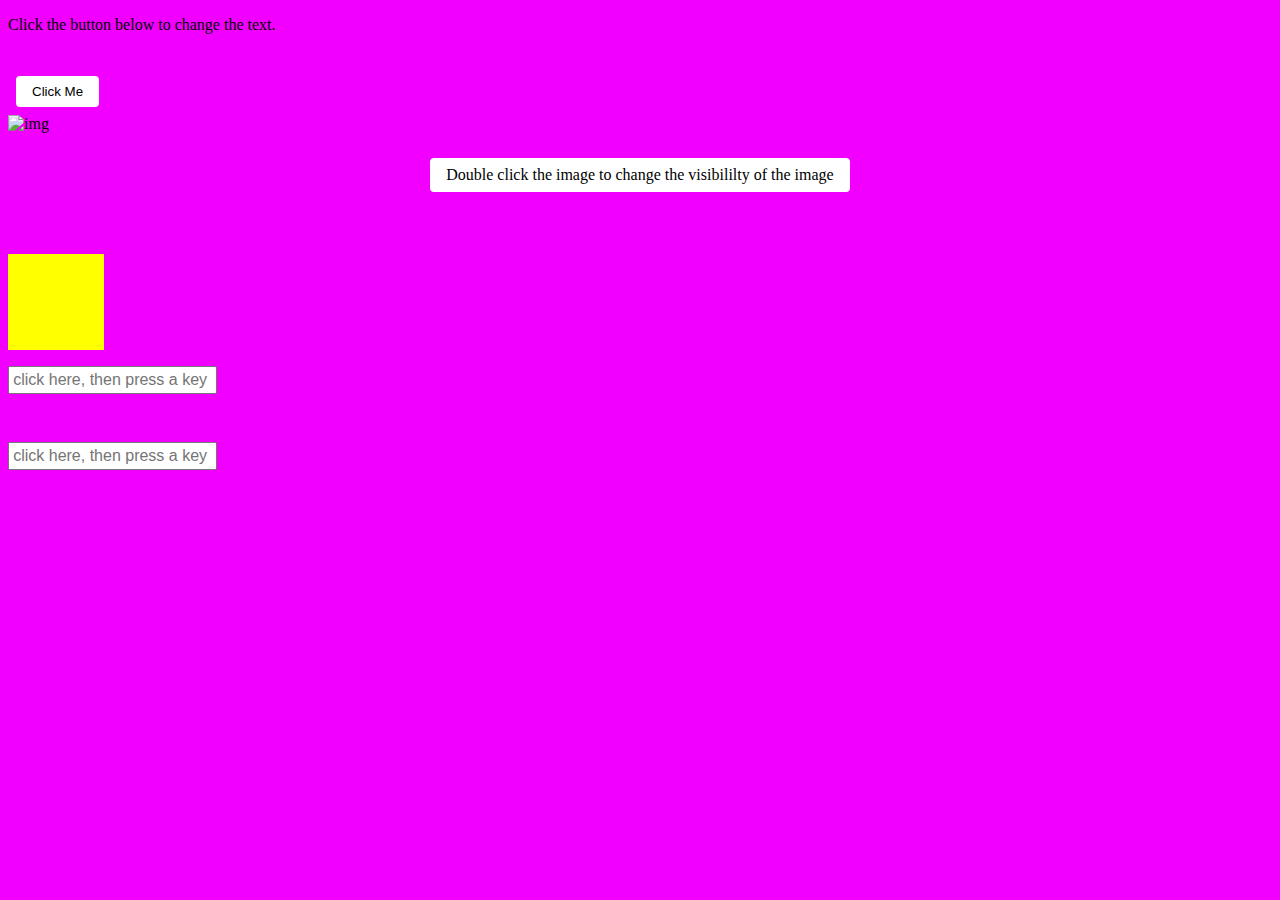
==== Day-10/index.html @ 6d3fa255 "Activity: 3" ====
<!DOCTYPE html>
<html lang="en">
<head>
  <meta charset="UTF-8">
  <meta name="viewport" content="width=device-width, initial-scale=1.0">
  <title>Document</title>
  <link rel="stylesheet" href="index.css">
</head>

<body>
  <!-- Activity: 1 -->
   <p id="para1">Click the button below to change the text.</p><br>
   <button id="button1">Click Me</button><br>
   <div class="imgParent">
    <img src="https://images.pexels.com/photos/17247893/pexels-photo-17247893/free-photo-of-white-blooming-flowers-on-cherry-tree-branches.jpeg?auto=compress&cs=tinysrgb&w=800&lazy=load" alt="img" id="img">
    <p id="button2">Double click the image to change the visibililty of the image</p><br>
  </div><br>
   
  <!--Activity: 2-->
  <div id="div1"></div>

  <!-- Activity: 3 -->
  <input id="inp" placeholder="click here, then press a key">
  <p id="log"></p>
  <input id="inp2" placeholder="click here, then press a key">
  <p id="log2"></p>



</body>
</html>
<script src="Activity_1.js"></script>
<script src="Activity_2.js"></script>
<script src="Activity_3.js"></script>
---- Day-10/index.css ----
body{
  background-color: rgb(242, 0, 255);
}

#button1 {
  margin: 0.5rem;
}

/* .imgParent {
  display: flex;
  flex-direction: column;
} */

#img {
  height: 25rem;
  margin: 0 auto;
  cursor: pointer;
}

/* #button2 {
  width: 10rem;
  margin: 2% auto;
} */

#button1 {
  margin: 0.5rem;
  background-color: #fff;
  color: #000;
  padding: 0.5rem 1rem;
  border: none;
  border-radius: 0.25rem;
  transition: background-color 0.3s ease;
}

#button1:hover {
  background-color: #000;
  color: #fff;
}

#button2 {
  width: 24.22rem;
  margin: 2% auto;
  background-color: #fff;
  color: #000;
  padding: 0.5rem 1rem;
  border: none;
  border-radius: 0.25rem;
  transition: background-color 0.3s ease;
}



#div1{
  background-color: yellow;
  height: 6rem;
  width: 6rem;
  cursor: pointer;
}

#inp, #inp2{
  width: 12.4rem;
  padding: 0.2rem;
  font-size: 1rem;
  margin: 1rem;
  margin-left: 0%;
}
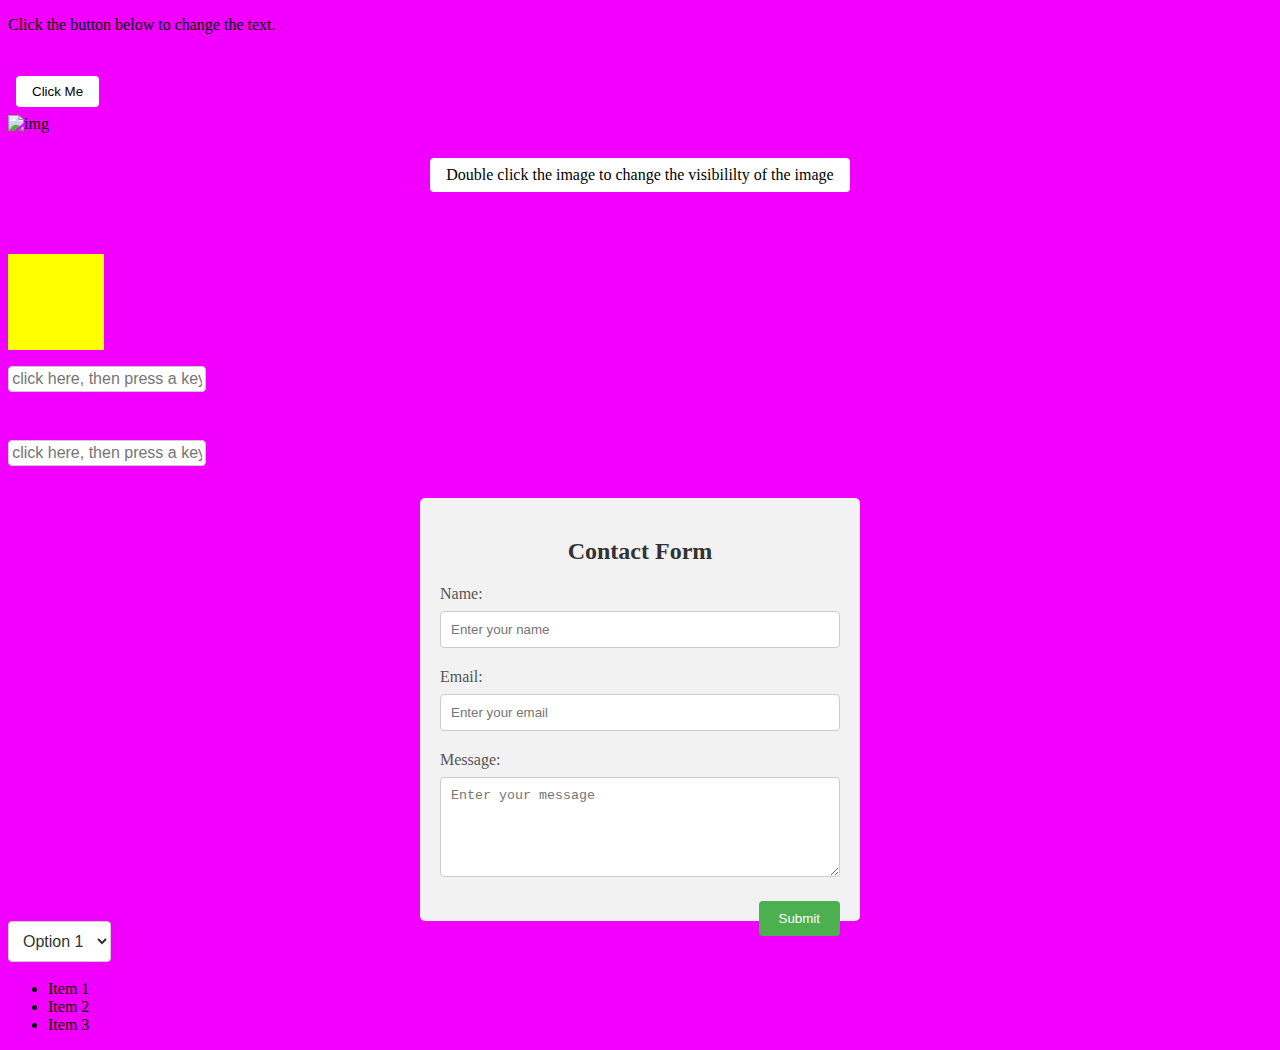
==== commit b863c5ca: "Day: 10 Complete" ====
--- a/Day-10/index.html
+++ b/Day-10/index.html
@@ -25,10 +25,53 @@
   <input id="inp2" placeholder="click here, then press a key">
   <p id="log2"></p>
 
+  <!-- Activity: 4 -->
+
+  <form>
+    <h2>Contact Form</h2>
+    <div class="form-group">
+      <label for="name">Name:</label>
+      <input type="text" id="name" name="name" placeholder="Enter your name">
+    </div>
+    <div class="form-group">
+      <label for="email">Email:</label>
+      <input type="email" id="email" name="email" placeholder="Enter your email">
+    </div>
+    <div class="form-group">
+      <label for="message">Message:</label>
+      <textarea id="message" name="message" placeholder="Enter your message"></textarea>
+    </div>
+    <button type="submit" id="submitBtn">Submit</button>
+  </form>
+
+  <!-- Activity: 8 -->
+
+  <select id="dropdown">
+    <option value="option1">Option 1</option>
+    <option value="option2">Option 2</option>
+    <option value="option3">Option 3</option>
+  </select>
+  <p id="selectedValue"></p>
+
+  
+
+  <!-- Activity: 5 -->
+  <ul id="list">
+    <li>Item 1</li>
+    <li>Item 2</li>
+    <li>Item 3</li>
+  </ul>
 
 
+  <!-- Activity: 6 -->
+  <div id="parentElement">
+    <!-- dynamically added child elements will go here -->
+  </div>
+</body>
 </body>
 </html>
 <script src="Activity_1.js"></script>
 <script src="Activity_2.js"></script>
 <script src="Activity_3.js"></script>
+<script src="Activity_4.js"></script>
+<script src="Activity_5.js"></script>
--- a/Day-10/index.css
+++ b/Day-10/index.css
@@ -63,4 +63,74 @@
   font-size: 1rem;
   margin: 1rem;
   margin-left: 0%;
-}+}
+
+form {
+  max-width: 400px;
+  margin: 0 auto;
+  padding: 20px;
+  background-color: #f2f2f2;
+  border-radius: 5px;
+}
+
+h2 {
+  text-align: center;
+  margin-bottom: 20px;
+  color: #333;
+}
+
+label {
+  display: block;
+  margin-bottom: 8px;
+  color: #555;
+}
+
+input,
+textarea {
+  width: 100%;
+  padding: 10px;
+  border: 1px solid #ccc;
+  border-radius: 4px;
+  box-sizing: border-box;
+  margin-bottom: 20px;
+}
+
+textarea {
+  height: 100px;
+}
+
+button[type="submit"] {
+  background-color: #4CAF50;
+  color: white;
+  padding: 10px 20px;
+  border: none;
+  border-radius: 4px;
+  cursor: pointer;
+  float: right;
+}
+
+button[type="submit"]:hover {
+  background-color: #45a049;
+}
+
+.form-group::after {
+  content: "";
+  display: table;
+  clear: both;
+}
+
+
+#dropdown {
+  padding: 10px;
+  font-size: 16px;
+  border: 1px solid #ccc;
+  border-radius: 4px;
+  background-color: #fff;
+  color: #333;
+}
+
+#selectedValue {
+  margin-top: 10px;
+  font-size: 18px;
+  font-weight: bold;
+}
